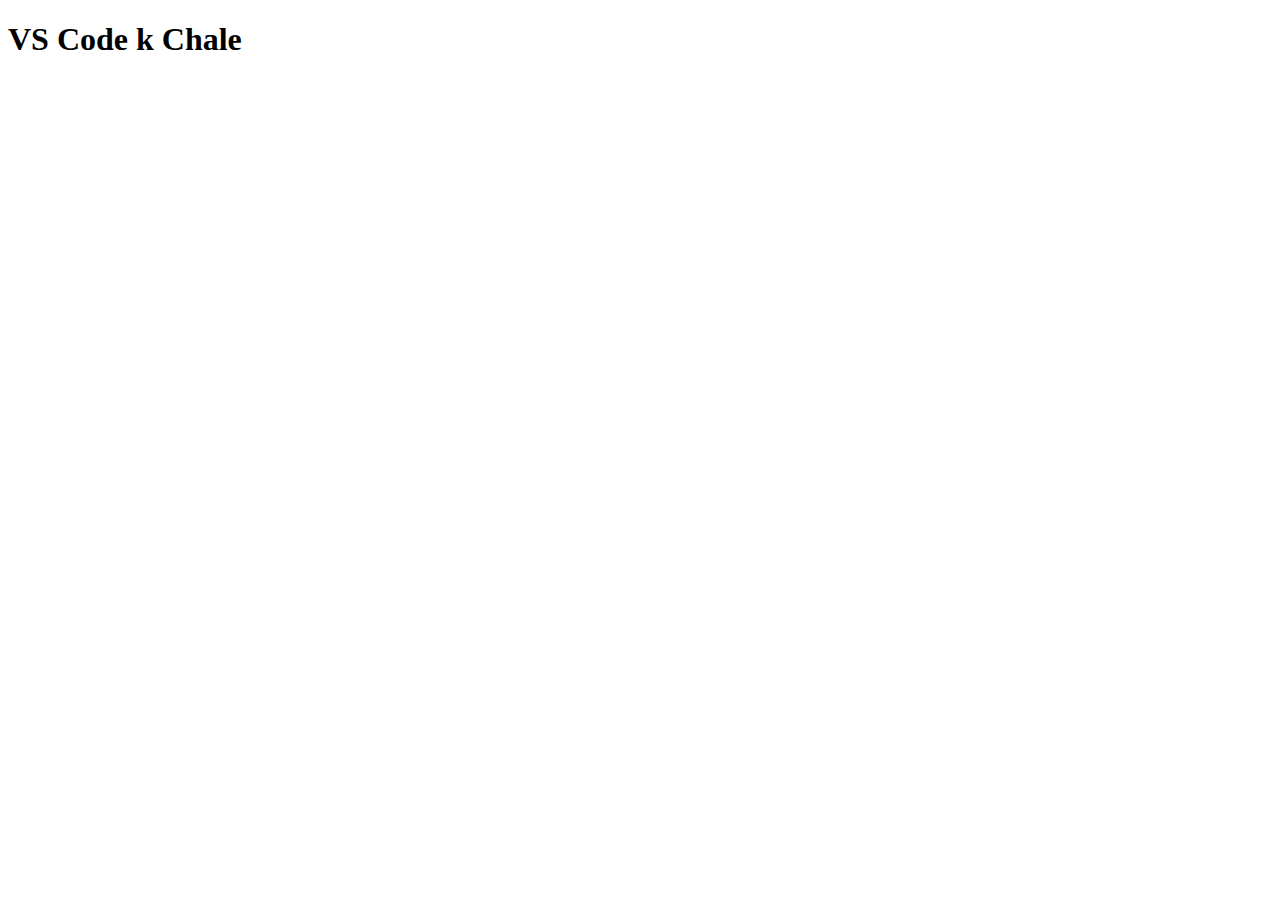
==== index.html @ c3c81c2f "VS code" ====
<!DOCTYPE html>
<html lang="en">
<head>
    <meta charset="UTF-8">
    <meta name="viewport" content="width=device-width, initial-scale=1.0">
    <title>Document</title>
</head>
<body>
    <h1>VS Code k Chale</h1>
</body>
</html>
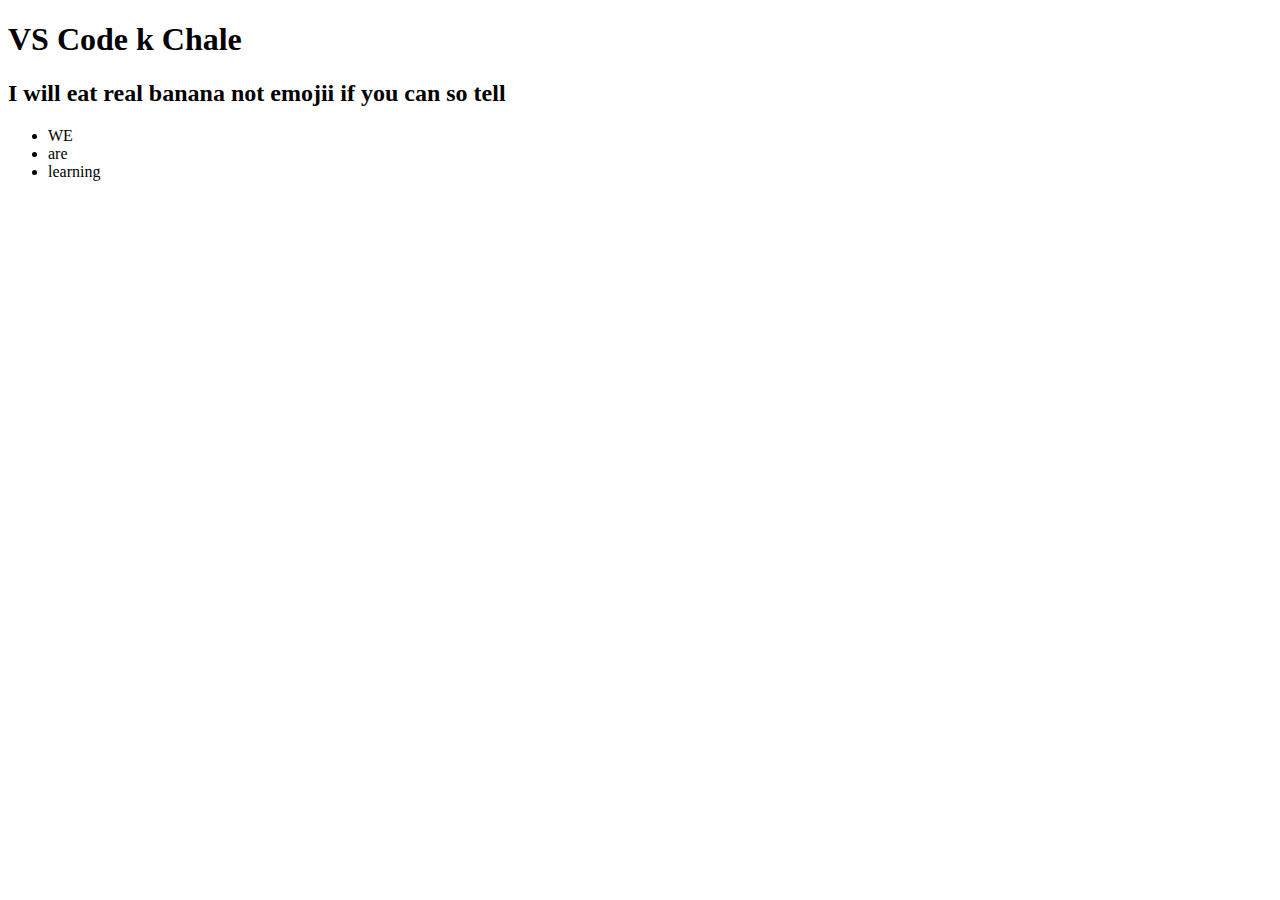
==== commit b516b3a7: "Update index.html" ====
--- a/index.html
+++ b/index.html
@@ -7,5 +7,12 @@
 </head>
 <body>
     <h1>VS Code k Chale</h1>
+    <h2>I will eat real banana not emojii if you can so tell</h2>
+    <ul>
+        <li>WE</li>
+        <li>are</li>
+        <li>learning</li>
+
+    </ul>
 </body>
-</html>+</html>
